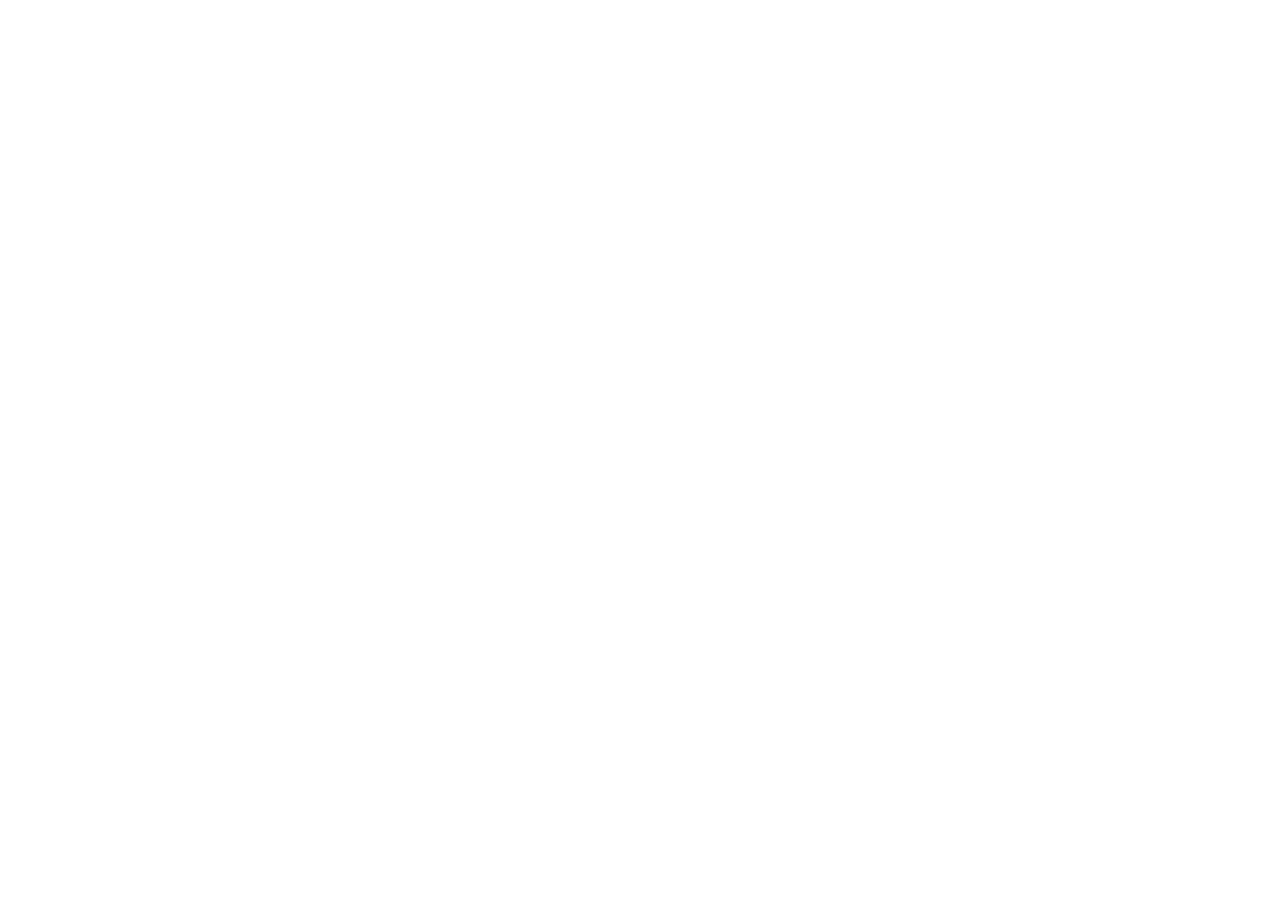
==== index.html @ 2590a719 "initial commit" ====
<!DOCTYPE html>
<html lang="en">
<head>
    <meta charset="UTF-8">
    <meta name="viewport" content="width=device-width, initial-scale=1.0">
    <title>Document</title>
</head>
<body>
    
</body>
</html>
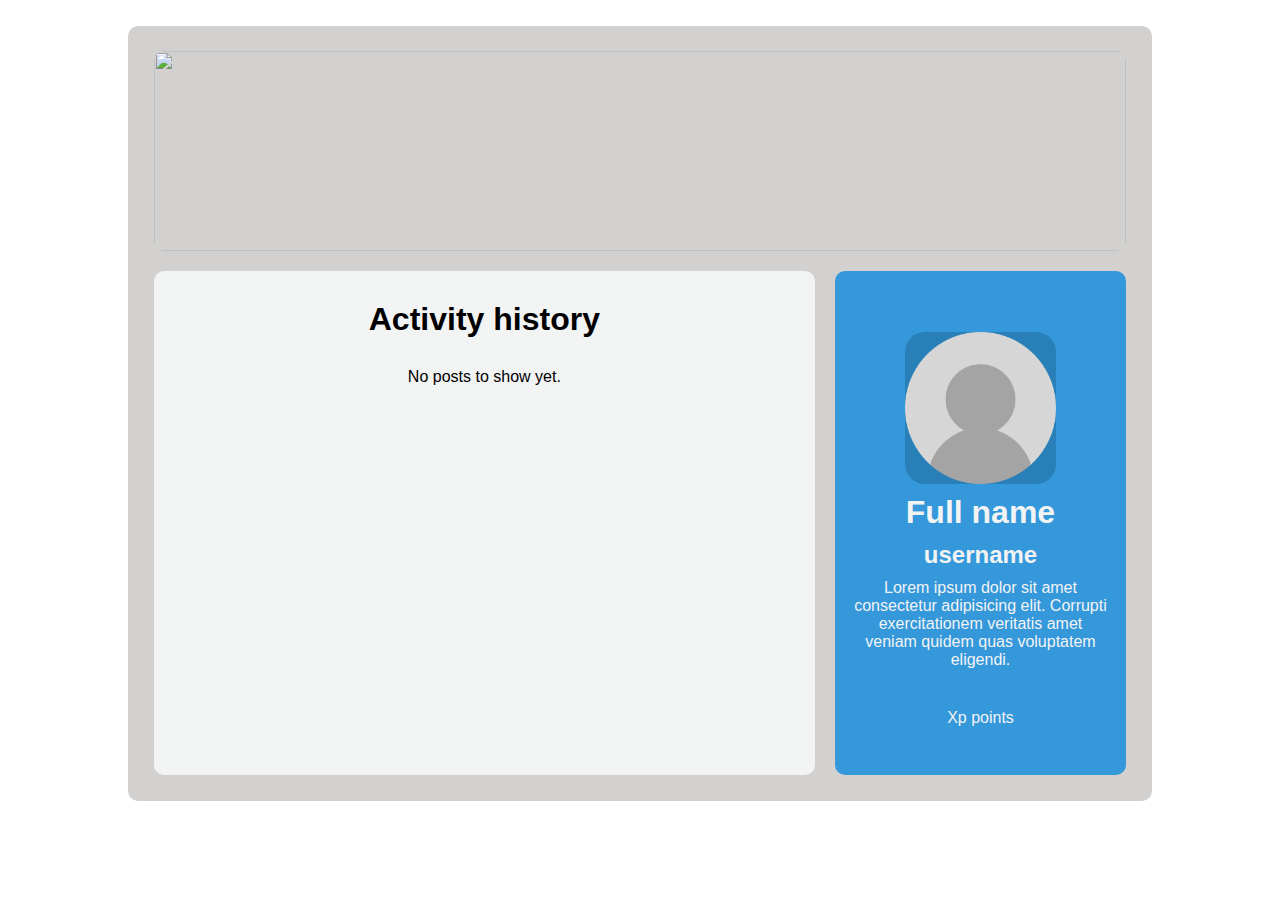
==== commit 968aa255: "Add profile page layout" ====
--- a/index.html
+++ b/index.html
@@ -3,9 +3,33 @@
 <head>
     <meta charset="UTF-8">
     <meta name="viewport" content="width=device-width, initial-scale=1.0">
-    <title>Document</title>
+    <title>User profile</title>
+    <link rel="stylesheet" href="style-profile.css">
 </head>
 <body>
-    
+    <div class="container">
+        <div class="profile">
+            <div class="banner">
+                <img src="https://source.unsplash.com/macbook-pro-turned-on-Bd7gNnWJBkU" alt="">
+            </div>
+            <div class="main-content">
+                <div class="posts">
+                    <h1>Activity history</h1>
+                    <p>No posts to show yet.</p>
+                </div>
+                <div class="user-info">
+                    <img src="images/user.png" alt="">
+                    <h1>Full name</h1>
+                    <h2>username</h2>
+                    <p>Lorem ipsum dolor sit amet consectetur adipisicing elit. Corrupti exercitationem veritatis amet veniam quidem quas voluptatem eligendi.</p>
+                    <i class="fa-solid fa-star"></i>
+                    <p>Xp points</p>
+                </div>
+            </div>    
+        </div>
+    </div>
+
+    <script src="https://kit.fontawesome.com/05049b2b78.js" crossorigin="anonymous"></script>
+
 </body>
 </html>--- a/style-profile.css
+++ b/style-profile.css
@@ -0,0 +1,105 @@
+*{
+    margin: 0;
+    padding: 0;
+    box-sizing: border-box;
+    font-family: "Poppins", sans-serif;
+}
+
+body{
+    background-image: url(https://source.unsplash.com/four-person-hands-wrap-around-shoulders-while-looking-at-sunset-PGnqT0rXWLs);
+    background-size: cover;
+    background-repeat: no-repeat;
+    background-position: center;
+
+}
+
+.container{
+    display: flex;
+    justify-content: center;
+
+}
+
+.profile{
+    width: 80%;
+    margin-top: 2%;
+    margin-bottom: 2%;
+    padding: 2%;
+    display: flex;
+    flex-direction: column;
+    align-items: center;
+    background: #b4b3b29a;
+    border-radius: 10px;
+}
+
+.banner{
+    height: 200px;
+    width: 100%;
+    border-radius: 10px;
+}
+
+.banner img{
+    height: 100%;
+    width: 100%;
+    border-radius: 10px;
+    object-fit: cover;
+    object-position: center;
+}
+
+.main-content{
+    display: flex;
+    flex-direction: row;
+    justify-content: space-between;
+    width: 100%;
+    margin-top: 2%;
+}
+
+.posts{
+    background: #F2F3F3;
+    flex-basis: 68%;
+    display: flex;
+    flex-direction: column;
+    align-items: center;
+    padding: 0 2%;
+    border-radius: 10px;
+}
+
+.posts h1{
+    padding: 30px;
+}
+
+.user-info{
+    background: #3498DB;
+    flex-basis: 30%;
+    display: flex;
+    flex-direction: column;
+    align-items: center;
+    grid-gap: 10px;
+    padding: 5% 2%;
+    border-radius: 10px;
+}
+
+.user-info img{
+    background: #2980B9;
+    width: 60%;
+    margin-top: 5%;
+    border-radius: 20px;
+}
+
+.user-info h1{
+    color: #F2F3F3;
+}
+
+.user-info h2{
+    color: #F2F3F3;
+
+}
+
+.user-info p{
+    text-align: center;
+    color: #F2F3F3;
+}
+
+.user-info i{
+    margin-top: 20px;
+    color: #F2F3F3;
+}
